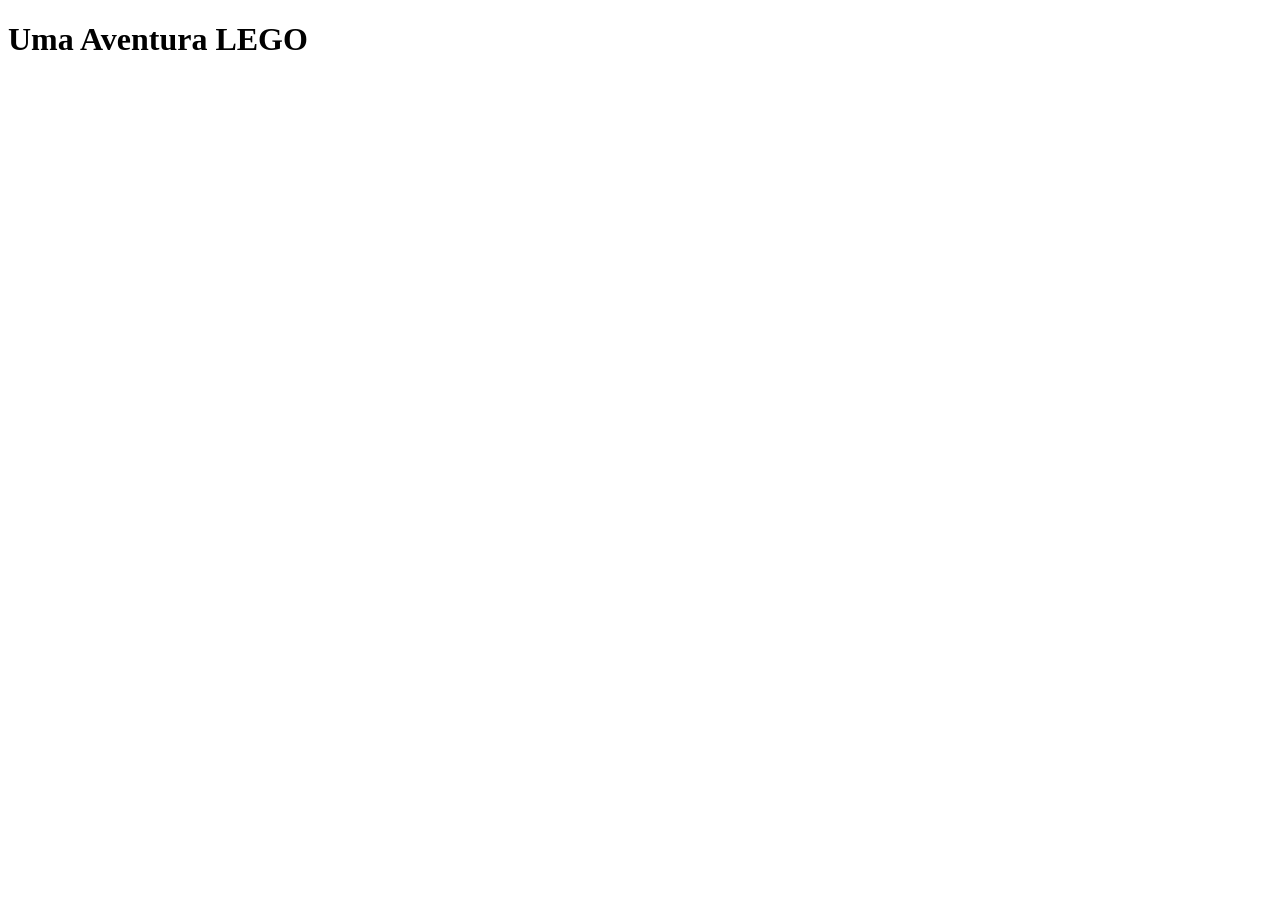
==== filme001.html @ a66a7d7c "one piece" ====
<!DOCTYPE html>
<html lang="pt-br">
<head>
    <meta charset="UTF-8">
    <meta name="viewport" content="width=device-width, initial-scale=1.0">
    <title>Uma Aventura LEGO</title>
</head>
<body>
    <h1>Uma Aventura LEGO</h1>
</body>
</html>
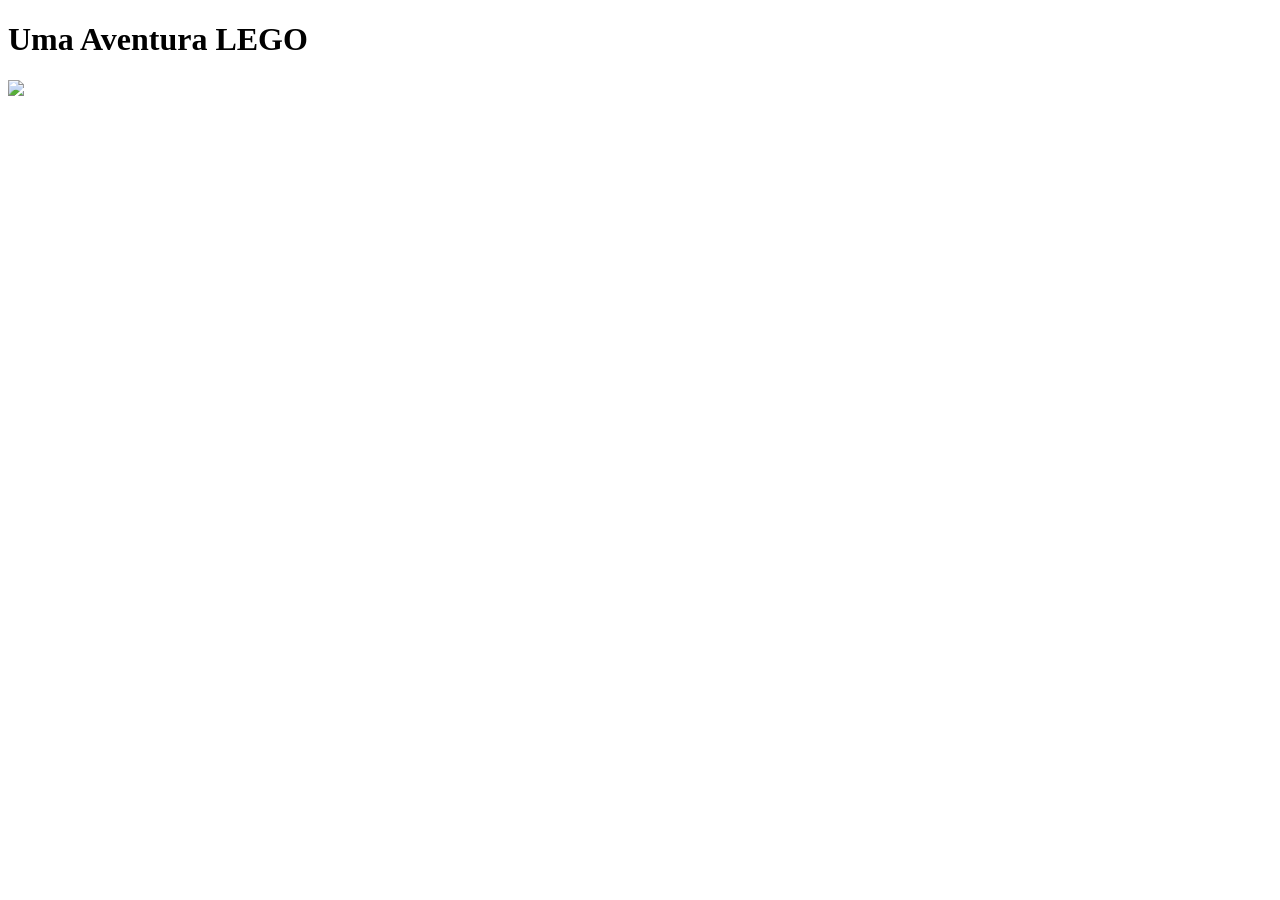
==== commit fdd17577: "aventura lego atualizaçao" ====
--- a/filme001.html
+++ b/filme001.html
@@ -7,5 +7,6 @@
 </head>
 <body>
     <h1>Uma Aventura LEGO</h1>
+    <img src="https://pipocacritica.com/wp-content/uploads/2014/07/the-lego-movie.jpg">
 </body>
 </html>
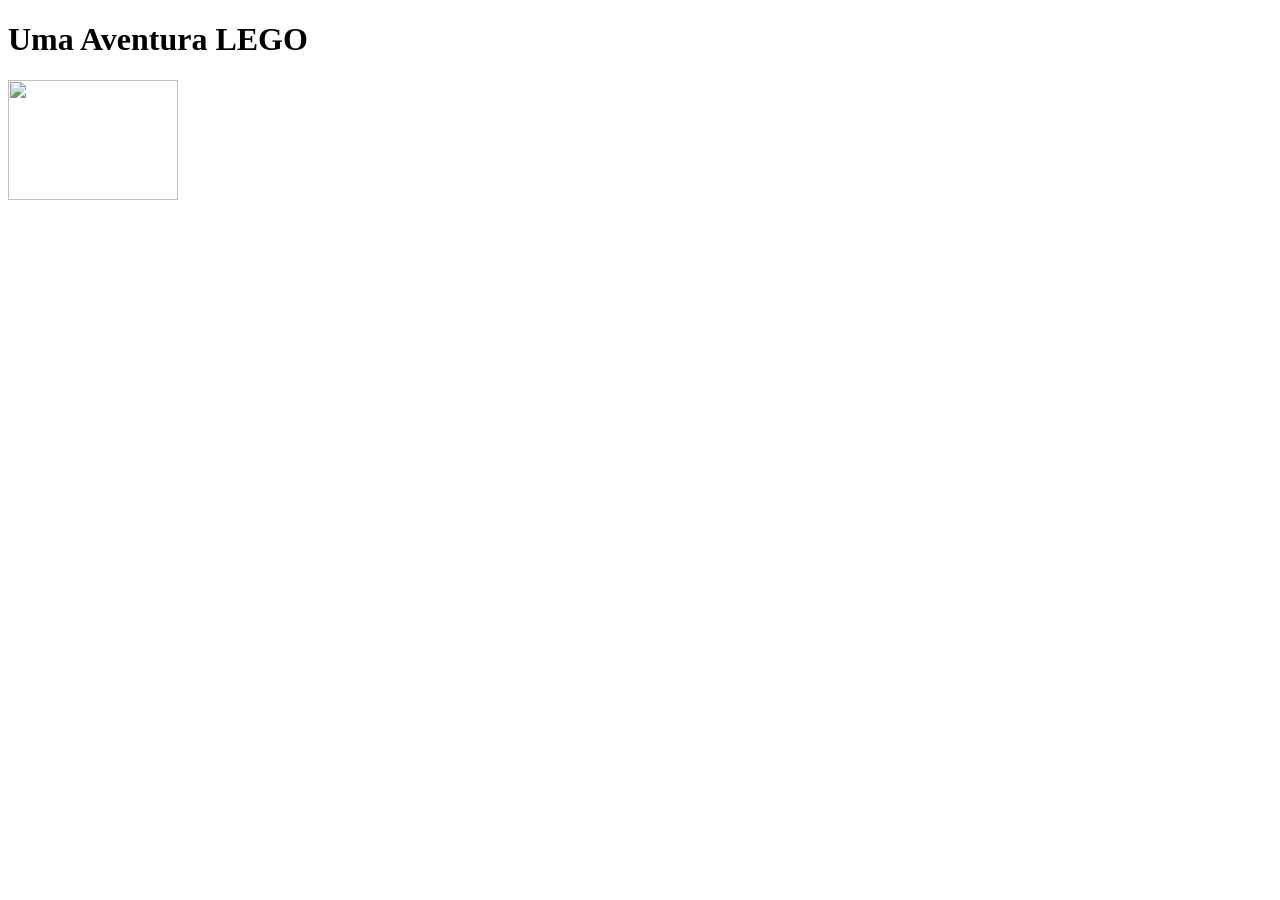
==== commit fc96ab63: "agr vai ter q funcionar" ====
--- a/filme001.html
+++ b/filme001.html
@@ -4,9 +4,10 @@
     <meta charset="UTF-8">
     <meta name="viewport" content="width=device-width, initial-scale=1.0">
     <title>Uma Aventura LEGO</title>
+    <link rel="stylesheet" href="style.css">
 </head>
 <body>
     <h1>Uma Aventura LEGO</h1>
-    <img src="https://pipocacritica.com/wp-content/uploads/2014/07/the-lego-movie.jpg">
+    <img src="https://pipocacritica.com/wp-content/uploads/2014/07/the-lego-movie.jpg" alt="">
 </body>
 </html>
--- a/style.css
+++ b/style.css
@@ -0,0 +1,30 @@
+header{
+    background-color: rgb(49, 183, 0);
+    color: white;
+    text-align: center;
+}
+main{
+    background-color: white;
+    color: rgb(31, 154, 0);
+    text-align: center;
+}
+
+.conteiner-card{
+    display: flex;
+    width: 100%;
+    margin: 0px auto;
+}
+
+.card{
+    padding: 5px;
+    border: 2px solid rgb(49, 183, 0);
+    margin: 10px;
+    background-color: rgba(12, 181, 0, 0.689);
+    color: white;
+    text-align: center;
+}
+
+img{
+    width: 170px;
+    height: 120px;
+}
